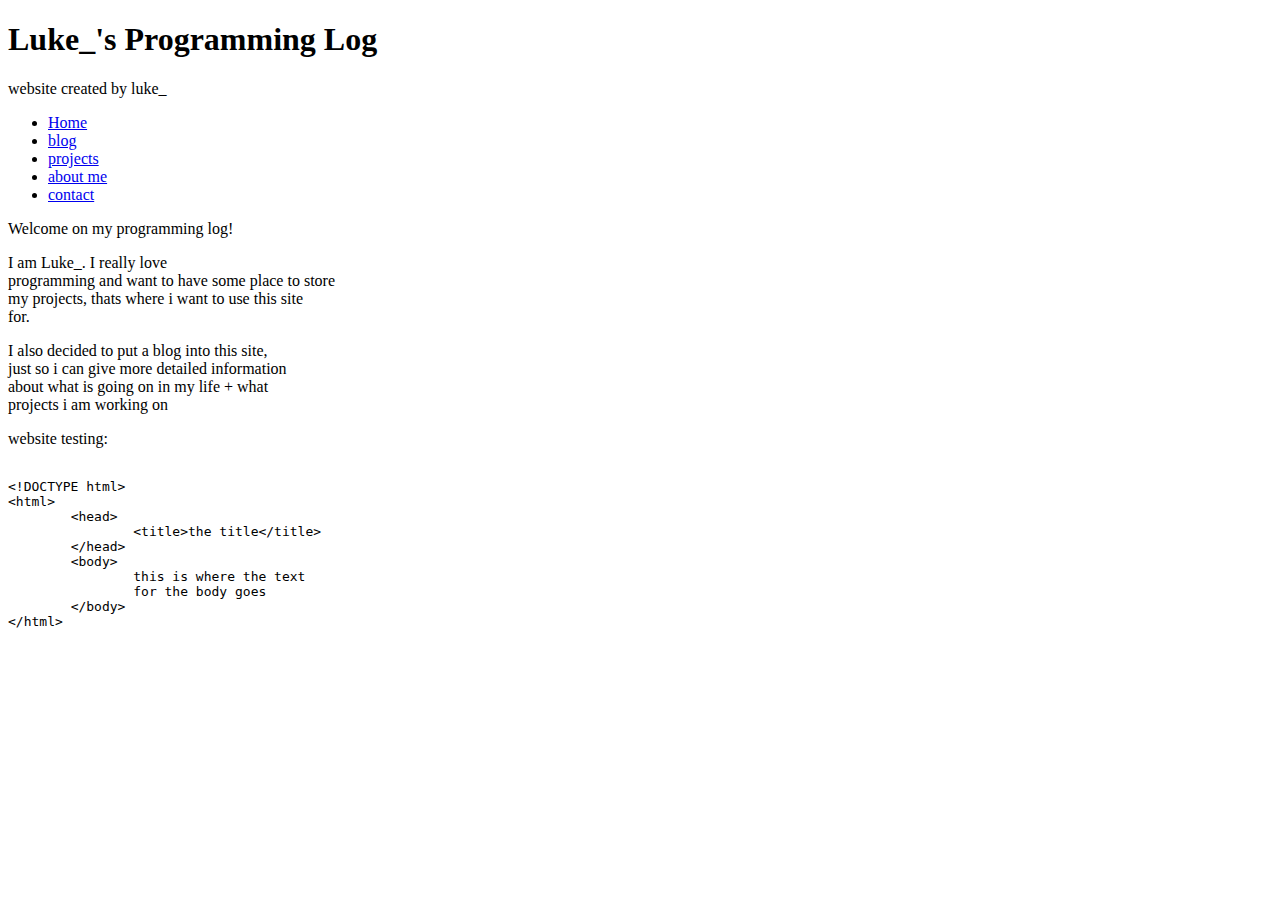
==== docs/index.html @ a8f778a6 "deleted things outside docs" ====
<!DOCTYPE html>
<html>
<head >
	<meta charset="utf-8">
	<title>title</title>
	<link rel="stylesheet" type="text/css" href="style.css">
</head>
<body class="crt">
	<div class="vignette"></div>
	<div id=header>
		<h1>Luke_'s Programming Log</h1>
	</div>

	<div id=footer>
		website created by luke_
	</div>

	<div id="main">
		<div id="nav">
			<ul>
				<li><a href="index.html">Home</a></li>
				<li><a href="index.html">blog</a></li>
				<li><a href="index.html">projects</a></li>
				<li><a href="index.html">about me</a></li>
				<li><a href="index.html">contact</a></li>
			</ul>
		</div>

		<div id="section">
			<p>
				Welcome on my programming log!<br>
			</p>

			<p>
				I am Luke_. I really love<br>
				programming and want to have some place to store<br>
				my projects, thats where i want to use this site<br>
				for.<br>
			</p>

			<p>
				I also decided to put a blog into this site,<br>
				just so i can give more detailed information<br>
				about what is going on in my life + what <br>
				projects i am working on <br>
			</p>

			<p>
				website testing:
			</p>

			<pre class="code">
				<code>
&lt;!DOCTYPE html>
&lt;html>
	&lt;head>
		&lt;title>the title&lt;/title>
	&lt;/head>
	&lt;body>
		this is where the text
		for the body goes
	&lt;/body>
&lt;/html>
				</code>
			</pre>

		</div>
	</div>
</body>
</html>
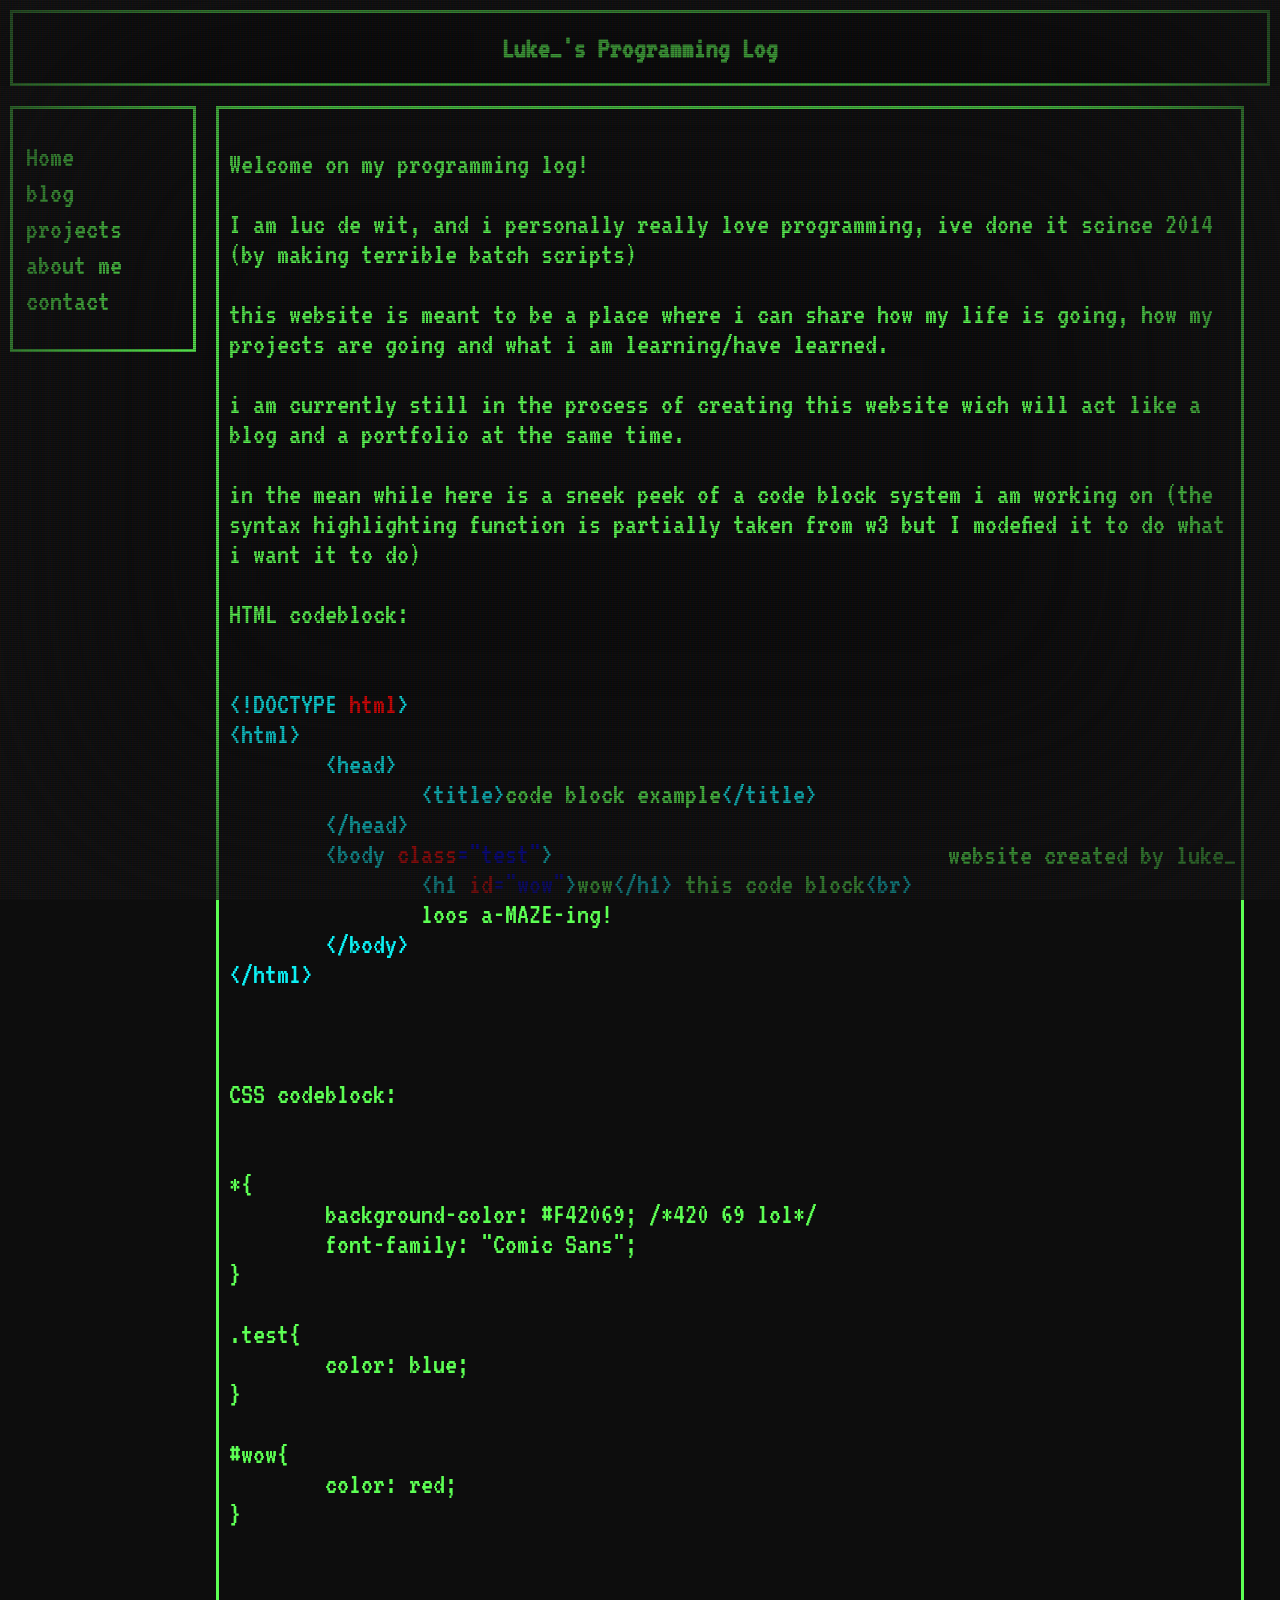
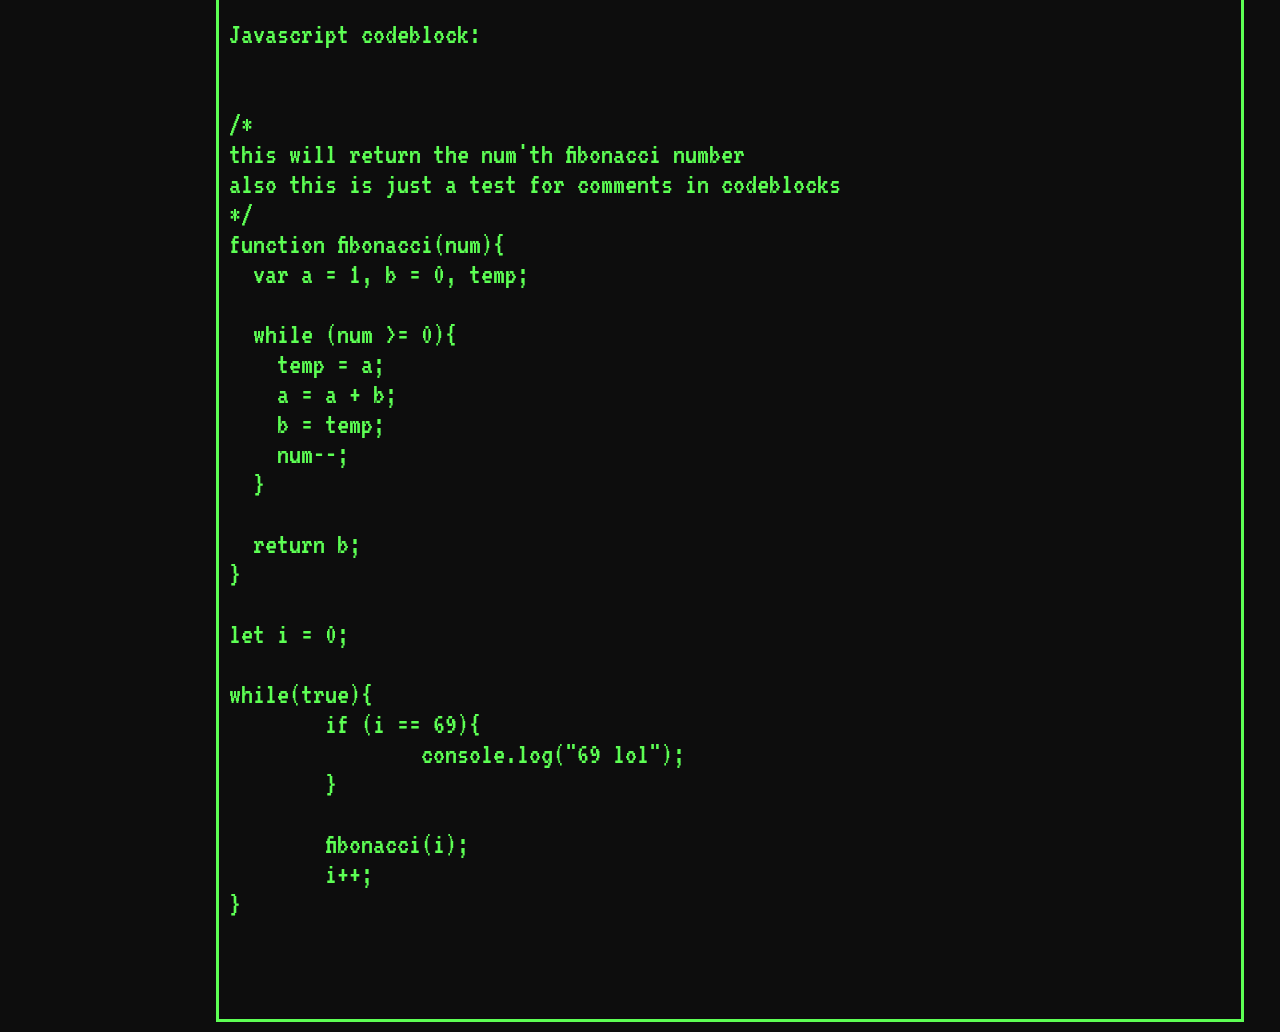
==== commit d982e4db: "added more conent and added codeblocks" ====
--- a/docs/index.html
+++ b/docs/index.html
@@ -32,39 +32,99 @@
 			</p>
 
 			<p>
-				I am Luke_. I really love<br>
-				programming and want to have some place to store<br>
-				my projects, thats where i want to use this site<br>
-				for.<br>
+				I am luc de wit, and i personally really love programming, 
+				ive done it scince 2014 (by making terrible batch scripts)
 			</p>
 
 			<p>
-				I also decided to put a blog into this site,<br>
-				just so i can give more detailed information<br>
-				about what is going on in my life + what <br>
-				projects i am working on <br>
+				this website is meant to be a place where i can 
+				share how my life is going, how my projects are going
+				and what i am learning/have learned.
 			</p>
 
 			<p>
-				website testing:
+				i am currently still in the process of creating this
+				website wich will act like a blog and a portfolio
+				at the same time.
 			</p>
 
-			<pre class="code">
+			<p>
+				in the mean while here is a sneek peek of a code block
+				system i am working on (the syntax highlighting function
+				is partially taken from w3 but I modefied it to do what
+				i want it to do)
+			</p>
+
+
+			<p>HTML codeblock:</p>
+			<pre class="html">
 				<code>
 &lt;!DOCTYPE html>
 &lt;html>
 	&lt;head>
-		&lt;title>the title&lt;/title>
+		&lt;title>code block example&lt;/title>
 	&lt;/head>
-	&lt;body>
-		this is where the text
-		for the body goes
+	&lt;body class="test">
+		&lt;h1 id="wow">wow&lt;/h1> this code block&lt;br>
+		loos a-MAZE-ing!
 	&lt;/body>
 &lt;/html>
 				</code>
 			</pre>
 
+			<p>CSS codeblock:</p>
+			<pre class="css">
+				<code>
+*{
+	background-color: #F42069; /*420 69 lol*/
+	font-family: "Comic Sans";
+}
+
+.test{
+	color: blue;
+}
+
+#wow{
+	color: red;
+}
+				</code>
+			</pre>
+
+			<p>Javascript codeblock:</p>
+			<pre class="js">
+				<code>
+/*
+this will return the num'th fibonacci number
+also this is just a test for comments in codeblocks
+*/
+function fibonacci(num){
+  var a = 1, b = 0, temp;
+
+  while (num >= 0){
+    temp = a;
+    a = a + b;
+    b = temp;
+    num--;
+  }
+
+  return b;
+}
+
+let i = 0;
+
+while(true){
+	if (i == 69){
+		console.log("69 lol");
+	}
+
+	fibonacci(i);
+	i++;
+}
+				</code>
+			</pre>
+
 		</div>
 	</div>
+	<script type="text/javascript" src="codeColor.js"></script>
 </body>
 </html>--- a/docs/style.css
+++ b/docs/style.css
@@ -0,0 +1,157 @@
+@import url(https://fonts.googleapis.com/css?family=VT323);
+
+:root{
+	--main-bg-color: rgba(0, 0, 0, 0.95);
+	--main-color: #5dff54;
+	--main-line-thinkness: 3px;
+}
+
+*{
+	font-family: VT323;
+  font-size: 30px;
+}
+
+body{
+	background-color: var(--main-bg-color);
+	color: var(--main-color);
+	height: 100%;
+	margin:0px;
+}
+
+a, li{
+	text-decoration: none;
+	list-style-type: none;
+	color: var(--main-color);
+	width: auto;
+	display: block;
+	width: 100px;
+}
+
+a:hover{
+	text-decoration: underline;
+}
+
+li{padding: 3px;}
+
+ul{
+	padding: 0px;
+	padding-left: 10px;
+	width: 60px;
+}
+
+#header{
+	text-align: center;
+	border: var(--main-line-thinkness) solid var(--main-color);
+	margin: 10px;
+}
+
+#footer{
+	background-color: rgba(0, 0, 0, 0);
+	text-align: right;
+	margin-top: 10px;
+	position: fixed;
+	bottom: 0;
+	margin-bottom: 10px;
+	padding: 10px;
+	width: calc(95% - 10px);
+	margin: 20px;
+  z-index: -1;
+}
+
+#nav{
+	float: left;
+	display: inline;
+	margin: 10px;
+	border: var(--main-line-thinkness) solid var(--main-color);
+	width: 180px;
+}
+
+#section{
+	float: left;
+	display: inline;
+	border: var(--main-line-thinkness) solid var(--main-color);
+	padding: 10px;
+	margin: 10px;
+	width: calc(90% - 150px);
+}
+
+@keyframes flicker {
+  0% {opacity: 0.27861;}
+  5% {opacity: 0.34769;}
+  10% {opacity: 0.23604;}
+  15% {opacity: 0.90626;}
+  20% {opacity: 0.18128;}
+  25% {opacity: 0.83891;}
+  30% {opacity: 0.65583;}
+  35% {opacity: 0.67807;}
+  40% {opacity: 0.26559;}
+  45% {opacity: 0.84693;}
+  50% {opacity: 0.96019;}
+  55% {opacity: 0.08594;}
+  60% {opacity: 0.20313;}
+  65% {opacity: 0.71988;}
+  70% {opacity: 0.53455;}
+  75% {opacity: 0.37288;}
+  80% {opacity: 0.71428;}
+  85% {opacity: 0.70419;}
+  90% {opacity: 0.7003;}
+  95% {opacity: 0.36108;}
+  100% {opacity: 0.24387;}
+}
+
+.crt::after {
+  content: " ";
+  display: block;
+  position: absolute;
+  top: 0;
+  left: 0;
+  bottom: 0;
+  right: 0;
+  background: rgba(18, 16, 16, 0.1);
+  opacity: 0;
+  z-index: 2;
+  pointer-events: none;
+  animation: flicker 5s infinite;
+}
+.crt::before {
+  content: " ";
+  display: block;
+  position: absolute;
+  top: 0;
+  left: 0;
+  bottom: 0;
+  right: 0;
+  background: linear-gradient(rgba(18, 16, 16, 0) 50%, rgba(0, 0, 0, 0.25) 50%), linear-gradient(90deg, rgba(255, 0, 0, 0.06), rgba(0, 255, 0, 0.02), rgba(0, 0, 255, 0.06));
+  z-index: 2;
+  background-size: 100% 2px, 3px 100%;
+  pointer-events: none;
+}
+
+@keyframes textShadow {
+    0% {text-shadow: 0.43px 0 1px rgba(0,30,255,0.5), -0.43px 0 1px rgba(255,0,80,0.3), 0 0 3px;}
+   50% {text-shadow: 0.08px 0 1px rgba(0,30,255,0.5), -0.08px 0 1px rgba(255,0,80,0.3), 0 0 3px;}
+  100% {text-shadow: 2.65px 0 5px rgba(0,30,255,0.5), -2.62px 0 1px rgba(255,0,80,0.3), 0 0 3px;}
+}
+
+.crt {
+  animation: textShadow 0.05s infinite;
+  box-shadow: 0 0 200px rgba(0,0,0,0.9) inset;
+}
+
+.vignette{
+  pointer-events: none;
+  position: fixed;
+  left: 0;
+  top: 0;
+  height: 100%;
+  width: 100%;
+  box-shadow: 0 0 1000px 50px rgba(20,20,20,0.9) inset;
+}
+
+.code{
+  background-image: linear-gradient(to right, rgba(0, 255, 0, 0.2), rgba(0, 0, 0, 0) 2%);
+  color: white;
+  padding-left: 10px;
+  margin-left: 20px;
+  border-left: 5px solid var(--main-color);
+}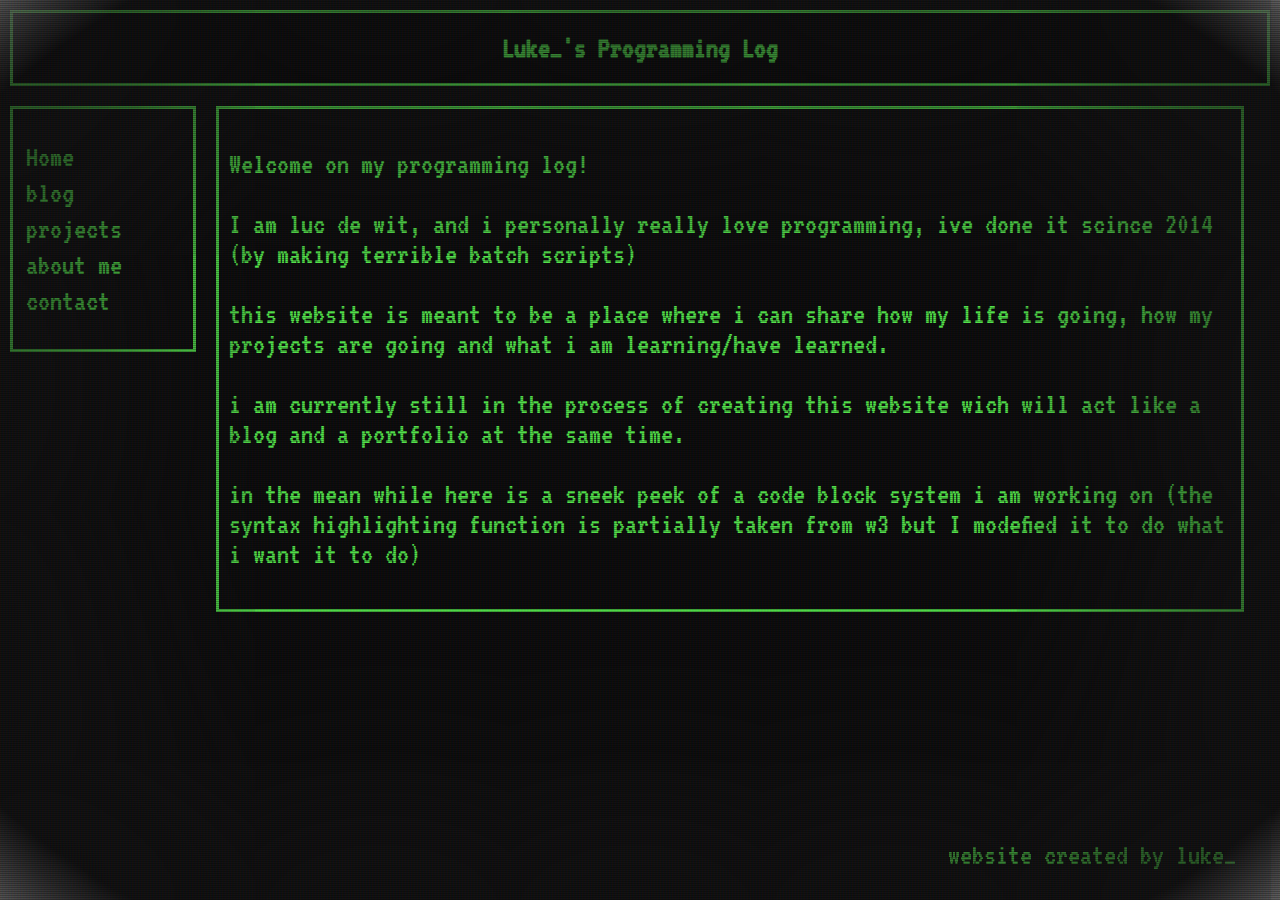
==== commit 397466bb: "added image template and removed crt flickering" ====
--- a/docs/index.html
+++ b/docs/index.html
@@ -1,61 +1,74 @@
 <!DOCTYPE html>
 <html>
-<head >
-	<meta charset="utf-8">
-	<title>title</title>
-	<link rel="stylesheet" type="text/css" href="style.css">
-</head>
-<body class="crt">
-	<div class="vignette"></div>
-	<div id=header>
-		<h1>Luke_'s Programming Log</h1>
-	</div>
-
-	<div id=footer>
-		website created by luke_
-	</div>
-
-	<div id="main">
-		<div id="nav">
-			<ul>
-				<li><a href="index.html">Home</a></li>
-				<li><a href="index.html">blog</a></li>
-				<li><a href="index.html">projects</a></li>
-				<li><a href="index.html">about me</a></li>
-				<li><a href="index.html">contact</a></li>
-			</ul>
+	<head >
+		<meta charset="utf-8">
+		<title>title</title>
+		<link rel="stylesheet" type="text/css" href="style.css">
+	</head>
+	<body class="crt">
+		<div class="vignette"></div>
+		<div id=header>
+			<h1>Luke_'s Programming Log</h1>
 		</div>
 
-		<div id="section">
-			<p>
-				Welcome on my programming log!<br>
-			</p>
+		<div id=footer>
+			website created by luke_
+		</div>
 
-			<p>
-				I am luc de wit, and i personally really love programming, 
-				ive done it scince 2014 (by making terrible batch scripts)
-			</p>
+		<div id="main">
+			<div id="nav">
+				<ul>
+					<li><a href="index.html">Home</a></li>
+					<li><a href="index.html">blog</a></li>
+					<li><a href="index.html">projects</a></li>
+					<li><a href="index.html">about me</a></li>
+					<li><a href="index.html">contact</a></li>
+				</ul>
+			</div>
 
-			<p>
-				this website is meant to be a place where i can 
-				share how my life is going, how my projects are going
-				and what i am learning/have learned.
-			</p>
+			<div id="section">
+				<p>
+					Welcome on my programming log!<br>
+				</p>
 
-			<p>
-				i am currently still in the process of creating this
-				website wich will act like a blog and a portfolio
-				at the same time.
-			</p>
+				<p>
+					I am luc de wit, and i personally really love programming, 
+					ive done it scince 2014 (by making terrible batch scripts)
+				</p>
 
-			<p>
-				in the mean while here is a sneek peek of a code block
-				system i am working on (the syntax highlighting function
-				is partially taken from w3 but I modefied it to do what
-				i want it to do)
-			</p>
+				<p>
+					this website is meant to be a place where i can 
+					share how my life is going, how my projects are going
+					and what i am learning/have learned.
+				</p>
+
+				<p>
+					i am currently still in the process of creating this
+					website wich will act like a blog and a portfolio
+					at the same time.
+				</p>
+
+				<p>
+					in the mean while here is a sneek peek of a code block
+					system i am working on (the syntax highlighting function
+					is partially taken from w3 but I modefied it to do what
+					i want it to do)
+				</p>
+				
+			</div>
+		</div>
+		<script type="text/javascript" src="codeColor.js"></script>
+	</body>
+</html>
 
 
+<!-- image template
+	<div class="greentint">
+		<img src="bin.png" class="image" width="600px" height="600px">
+	</div>
+-->
+
+<!-- code block template:
 			<p>HTML codeblock:</p>
 			<pre class="html">
 				<code>
@@ -66,65 +79,9 @@
 	&lt;/head>
 	&lt;body class="test">
 		&lt;h1 id="wow">wow&lt;/h1> this code block&lt;br>
-		loos a-MAZE-ing!
+		looks a-MAZE-ing!
 	&lt;/body>
 &lt;/html>
 				</code>
 			</pre>
-
-			<p>CSS codeblock:</p>
-			<pre class="css">
-				<code>
-*{
-	background-color: #F42069; /*420 69 lol*/
-	font-family: "Comic Sans";
-}
-
-.test{
-	color: blue;
-}
-
-#wow{
-	color: red;
-}
-				</code>
-			</pre>
-
-			<p>Javascript codeblock:</p>
-			<pre class="js">
-				<code>
-/*
-this will return the num'th fibonacci number
-also this is just a test for comments in codeblocks
-*/
-function fibonacci(num){
-  var a = 1, b = 0, temp;
-
-  while (num >= 0){
-    temp = a;
-    a = a + b;
-    b = temp;
-    num--;
-  }
-
-  return b;
-}
-
-let i = 0;
-
-while(true){
-	if (i == 69){
-		console.log("69 lol");
-	}
-
-	fibonacci(i);
-	i++;
-}
-				</code>
-			</pre>
-
-		</div>
-	</div>
-	<script type="text/javascript" src="codeColor.js"></script>
-</body>
-</html>+-->--- a/docs/style.css
+++ b/docs/style.css
@@ -102,7 +102,7 @@
 .crt::after {
   content: " ";
   display: block;
-  position: absolute;
+  position: fixed;
   top: 0;
   left: 0;
   bottom: 0;
@@ -116,7 +116,7 @@
 .crt::before {
   content: " ";
   display: block;
-  position: absolute;
+  position: fixed;
   top: 0;
   left: 0;
   bottom: 0;
@@ -134,7 +134,7 @@
 }
 
 .crt {
-  animation: textShadow 0.05s infinite;
+  /*animation: textShadow 0.05s infinite;*/
   box-shadow: 0 0 200px rgba(0,0,0,0.9) inset;
 }
 
@@ -145,13 +145,38 @@
   top: 0;
   height: 100%;
   width: 100%;
-  box-shadow: 0 0 1000px 50px rgba(20,20,20,0.9) inset;
+  box-shadow: 0 0 1000px 100px rgba(20,20,20,0.9) inset;
+  background: radial-gradient(rgba(0, 0, 0, 0.1) 90%, rgba(255, 255, 255, 0.7));
 }
 
-.code{
+.html{
   background-image: linear-gradient(to right, rgba(0, 255, 0, 0.2), rgba(0, 0, 0, 0) 2%);
   color: white;
   padding-left: 10px;
   margin-left: 20px;
   border-left: 5px solid var(--main-color);
+}
+
+.css{
+  background-image: linear-gradient(to right, rgba(0, 255, 0, 0.2), rgba(0, 0, 0, 0) 2%);
+  color: white;
+  padding-left: 10px;
+  margin-left: 20px;
+  border-left: 5px solid var(--main-color);
+}
+
+.js{
+  background-image: linear-gradient(to right, rgba(0, 255, 0, 0.2), rgba(0, 0, 0, 0) 2%);
+  color: white;
+  padding-left: 10px;
+  margin-left: 20px;
+  border-left: 5px solid var(--main-color);
+}
+
+.image{
+  background-image: linear-gradient(to right, rgba(0, 255, 0, 0.2), rgba(0, 0, 0, 0) 2%);
+  border-left: 5px solid var(--main-color);
+}
+
+.greentint{
 }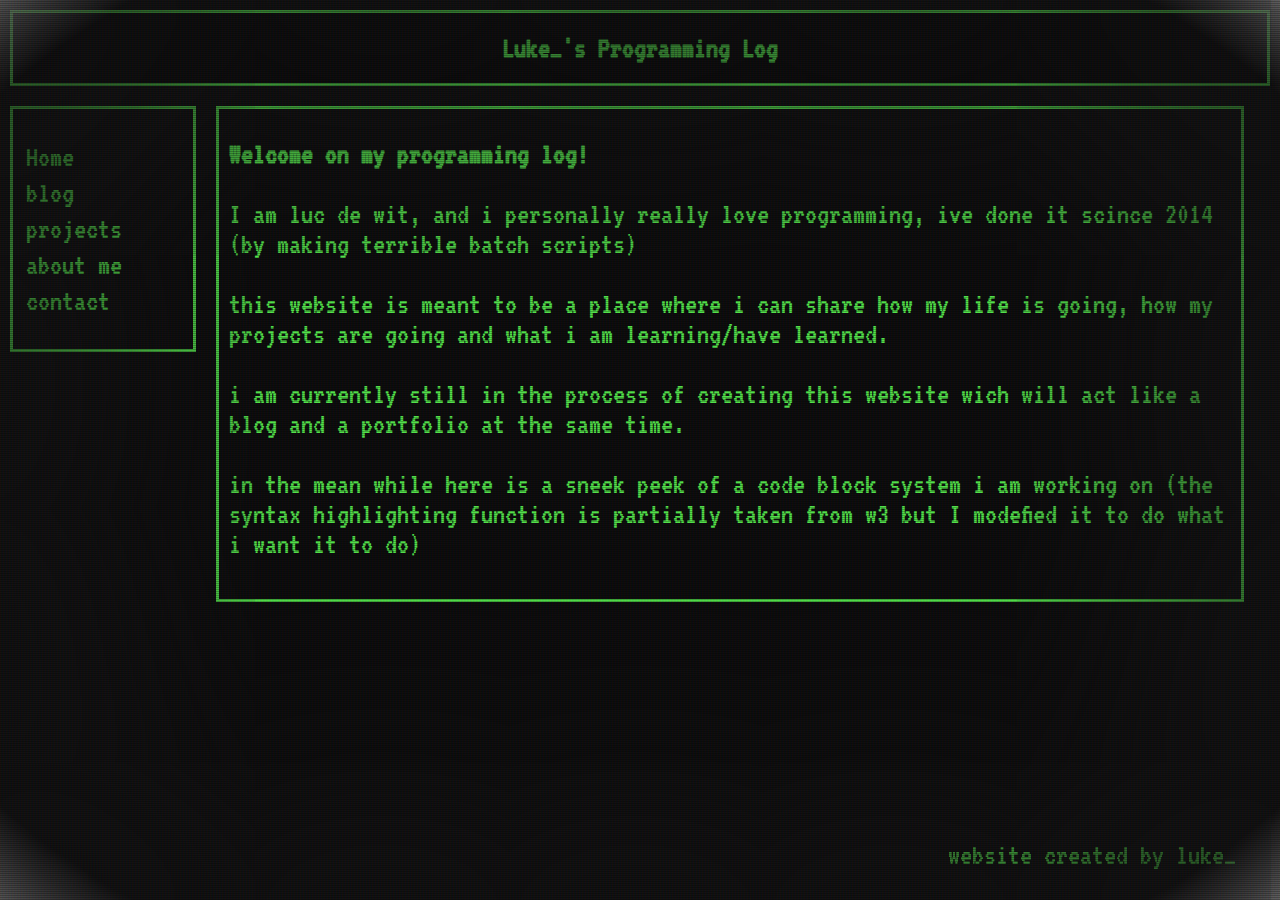
==== commit c1f09a50: "added contact page" ====
--- a/docs/index.html
+++ b/docs/index.html
@@ -19,17 +19,17 @@
 			<div id="nav">
 				<ul>
 					<li><a href="index.html">Home</a></li>
-					<li><a href="index.html">blog</a></li>
-					<li><a href="index.html">projects</a></li>
-					<li><a href="index.html">about me</a></li>
-					<li><a href="index.html">contact</a></li>
+					<li><a href="blog.html">blog</a></li>
+					<li><a href="projects.html">projects</a></li>
+					<li><a href="about.html">about me</a></li>
+					<li><a href="contact.html">contact</a></li>
 				</ul>
 			</div>
 
 			<div id="section">
-				<p>
+				<h1>
 					Welcome on my programming log!<br>
-				</p>
+				</h1>
 
 				<p>
 					I am luc de wit, and i personally really love programming, 
--- a/docs/style.css
+++ b/docs/style.css
@@ -23,7 +23,6 @@
 	list-style-type: none;
 	color: var(--main-color);
 	width: auto;
-	display: block;
 	width: 100px;
 }
 
@@ -179,4 +178,8 @@
 }
 
 .greentint{
+}
+
+p a{
+  color: blue;
 }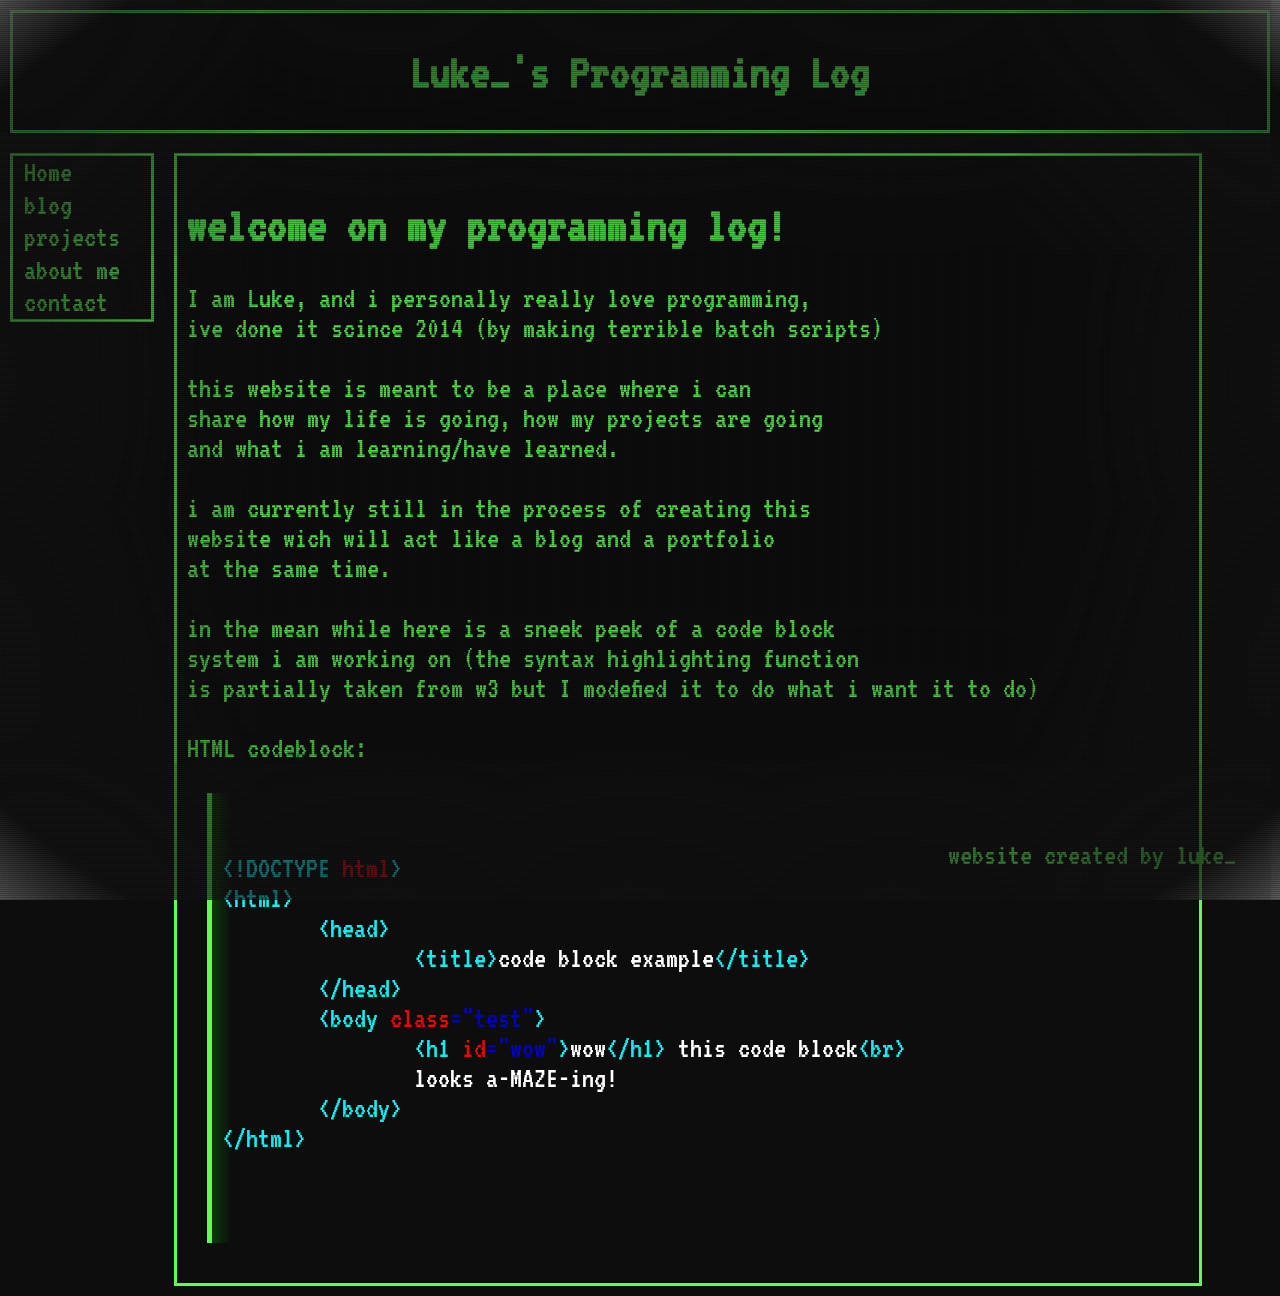
==== commit 449091f5: "worked on the JSON parser" ====
--- a/docs/index.html
+++ b/docs/index.html
@@ -1,10 +1,17 @@
 <!DOCTYPE html>
+<!--
+	to do:
+	-make blog page
+		-make 
+	-make projects page
+-->
 <html>
 	<head >
 		<meta charset="utf-8">
 		<title>title</title>
 		<link rel="stylesheet" type="text/css" href="style.css">
 	</head>
+	
 	<body class="crt">
 		<div class="vignette"></div>
 		<div id=header>
@@ -16,8 +23,8 @@
 		</div>
 
 		<div id="main">
-			<div id="nav">
-				<ul>
+			<div >
+				<ul id="nav">
 					<li><a href="index.html">Home</a></li>
 					<li><a href="blog.html">blog</a></li>
 					<li><a href="projects.html">projects</a></li>
@@ -28,35 +35,53 @@
 
 			<div id="section">
 				<h1>
-					Welcome on my programming log!<br>
+					welcome on my programming log!<br>
 				</h1>
 
 				<p>
-					I am luc de wit, and i personally really love programming, 
+					I am Luke, and i personally really love programming,<br> 
 					ive done it scince 2014 (by making terrible batch scripts)
 				</p>
 
 				<p>
-					this website is meant to be a place where i can 
-					share how my life is going, how my projects are going
+					this website is meant to be a place where i can <br>
+					share how my life is going, how my projects are going<br>
 					and what i am learning/have learned.
 				</p>
 
 				<p>
-					i am currently still in the process of creating this
-					website wich will act like a blog and a portfolio
+					i am currently still in the process of creating this<br>
+					website wich will act like a blog and a portfolio<br>
 					at the same time.
 				</p>
 
 				<p>
-					in the mean while here is a sneek peek of a code block
-					system i am working on (the syntax highlighting function
+					in the mean while here is a sneek peek of a code block<br>
+					system i am working on (the syntax highlighting function<br>
 					is partially taken from w3 but I modefied it to do what
 					i want it to do)
 				</p>
-				
+
+				<p>HTML codeblock:</p>
+				<pre class="html">
+					<code>
+&lt;!DOCTYPE html>
+&lt;html>
+	&lt;head>
+		&lt;title>code block example&lt;/title>
+	&lt;/head>
+	&lt;body class="test">
+		&lt;h1 id="wow">wow&lt;/h1> this code block&lt;br>
+		looks a-MAZE-ing!
+	&lt;/body>
+&lt;/html>
+					</code>
+				</pre>
 			</div>
 		</div>
+
+
+
 		<script type="text/javascript" src="codeColor.js"></script>
 	</body>
 </html>
--- a/docs/style.css
+++ b/docs/style.css
@@ -9,6 +9,32 @@
 *{
 	font-family: VT323;
   font-size: 30px;
+}
+
+h1{
+  font-size: 50px;
+}
+
+h2{
+  font-size: 45px;
+  margin-bottom: 0px;
+}
+
+h3{
+  margin-top: 0px;
+  font-size: 30px;
+}
+
+h4{
+  font-size: 50px;
+}
+
+h5{
+  font-size: 50px;
+}
+
+h6{
+  font-size: 50px;
 }
 
 body{
@@ -18,7 +44,7 @@
 	margin:0px;
 }
 
-a, li{
+a{
 	text-decoration: none;
 	list-style-type: none;
 	color: var(--main-color);
@@ -30,12 +56,18 @@
 	text-decoration: underline;
 }
 
-li{padding: 3px;}
-
-ul{
+#nav > li{
+  padding: 1%;
+  list-style-type: none;
+}
+
+#nav{
 	padding: 0px;
 	padding-left: 10px;
-	width: 60px;
+	width: 10%;
+  float: left;
+  margin: 10px;
+  border: var(--main-line-thinkness) solid var(--main-color);
 }
 
 #header{
@@ -57,17 +89,8 @@
   z-index: -1;
 }
 
-#nav{
-	float: left;
-	display: inline;
-	margin: 10px;
-	border: var(--main-line-thinkness) solid var(--main-color);
-	width: 180px;
-}
-
 #section{
 	float: left;
-	display: inline;
 	border: var(--main-line-thinkness) solid var(--main-color);
 	padding: 10px;
 	margin: 10px;
@@ -100,7 +123,6 @@
 
 .crt::after {
   content: " ";
-  display: block;
   position: fixed;
   top: 0;
   left: 0;
@@ -114,7 +136,6 @@
 }
 .crt::before {
   content: " ";
-  display: block;
   position: fixed;
   top: 0;
   left: 0;
@@ -177,9 +198,25 @@
   border-left: 5px solid var(--main-color);
 }
 
-.greentint{
-}
-
 p a{
   color: blue;
+}
+
+::selection{
+  color: black;
+  background-color: var(--main-color);
+}
+
+@media only screen and (max-width: 1000px){
+  #nav{
+    width: calc(100% - 40px);
+  }
+
+  #nav > li{
+    display: inline;
+  }
+}
+
+code{
+  display: block;
 }